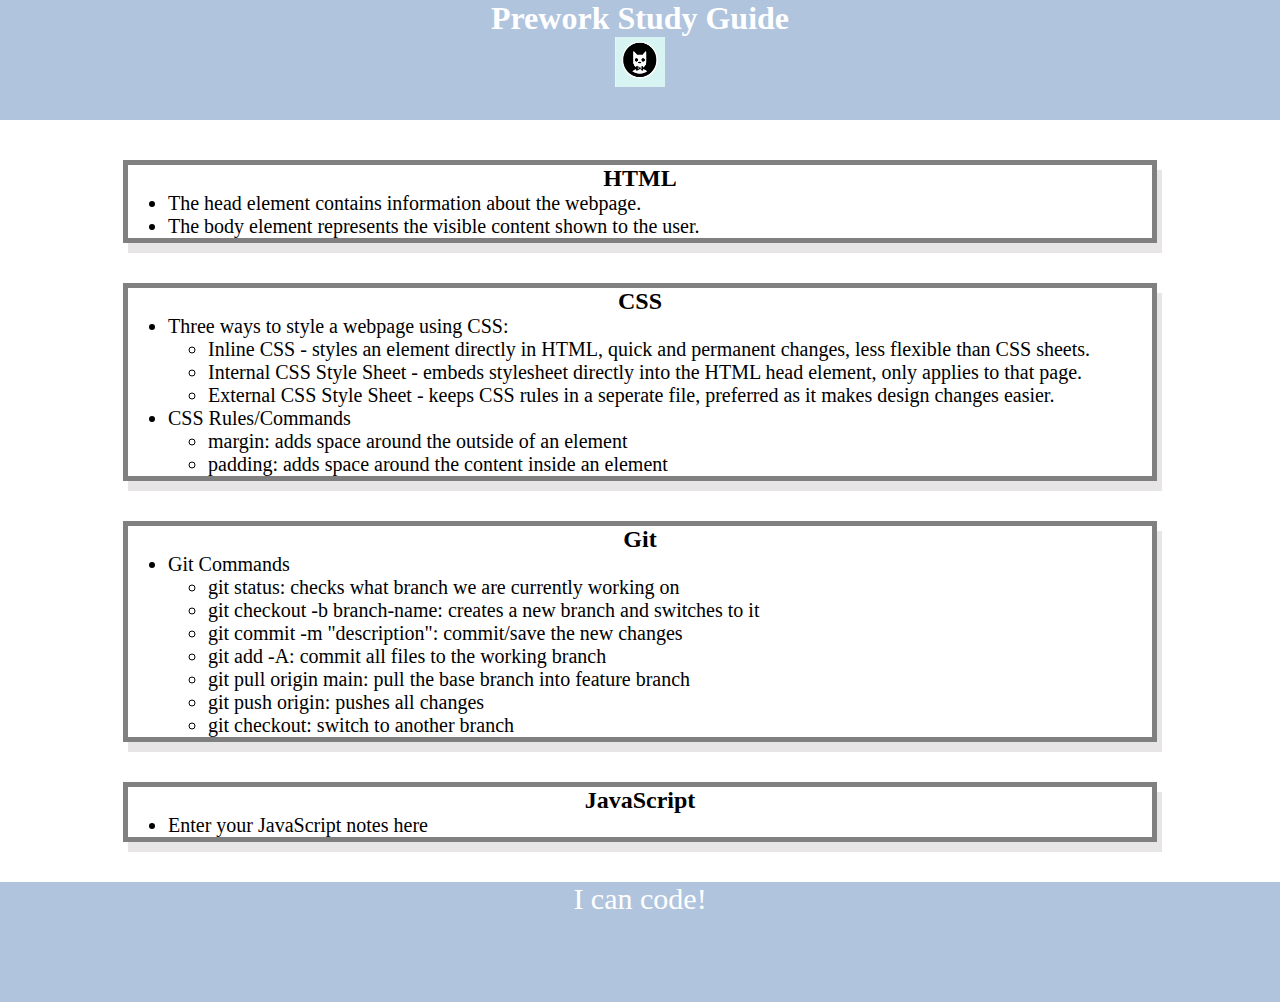
==== index.html @ b87bb748 "add CSS to project" ====
<!DOCTYPE html>
<html lang="en">
  <head>
    <meta charset="UTF-8" />
    <meta http-equiv="X-UA-Compatible" content="IE=edge" />
    <meta name="viewport" content="width=device-width, initial-scale=1.0" />
    <link rel="stylesheet" href="./assets/style.css">
    <title>Prework Study Guide</title>
  </head>
  
  <body>
    <header id="top">
      <h1>Prework Study Guide</h1>
      <img src="./assets/bowtie-cat.png" alt="Profile image of cat wearing a bow tie." />
    </header>

    <main>
      <section class="card" id="html-section">
        <h2>HTML</h2>
        <ul>
          <li>The head element contains information about the webpage.</li>
          <li>The body element represents the visible content shown to the user.</li>
        </ul>
      </section>

      <section class="card" id="css-section">
        <h2>CSS</h2>
        <ul>
          <li>Three ways to style a webpage using CSS: </li>
            <ul>
              <li>Inline CSS - styles an element directly in HTML, quick and permanent changes, less flexible than CSS sheets.</li>
              <li>Internal CSS Style Sheet - embeds stylesheet directly into the HTML head element, only applies to that page.</li>
              <li>External CSS Style Sheet - keeps CSS rules in a seperate file, preferred as it makes design changes easier.</li>
            </ul>
          <li>CSS Rules/Commands</li>
            <ul>
              <li>margin: adds space around the outside of an element</li>
              <li>padding: adds space around the content inside an element</li>
            </ul>
        </ul>
      </section>

      <section class="card" id="git-section">
        <h2>Git</h2>
        <ul>
          <li>Git Commands</li>
            <ul>
              <li>git status: checks what branch we are currently working on</li>
              <li>git checkout -b branch-name: creates a new branch and switches to it</li>
              <li>git commit -m "description": commit/save the new changes</li>
              <li>git add -A: commit all files to the working branch</li>
              <li>git pull origin main: pull the base branch into feature branch</li>
              <li>git push origin: pushes all changes</li>
              <li>git checkout: switch to another branch</li>
          </ul>
        </ul>
      </section>

      <section class="card" id="javascript-section">
        <h2>JavaScript</h2>
        <ul>
          <li>Enter your JavaScript notes here</li>
        </ul>
      </section>
    </main>

    <footer>
      <p>I can code!</p>
    </footer>
  </body>
</html>
---- assets/style.css ----
* {
    margin: 0;
    padding: 0;
}

header,
footer {
    width: 100%;
    height: 120px;
    background-color: lightsteelblue;
    color: white;
}

h1,
h2 {
    text-align:center;
}

img{
    display: block;
    height: 50px;
    width: 50px;
    margin-left: auto;
    margin-right: auto;
}

ul {
    padding-left: 40px;
    font-size: 20px;
}

p{
    text-align: center;
    font-size: 30px;
}

.card{
    width: 80%;
    margin: 40px auto;
    border: 5px solid gray;
    box-shadow: 5px 10px #E7E5E5;
}
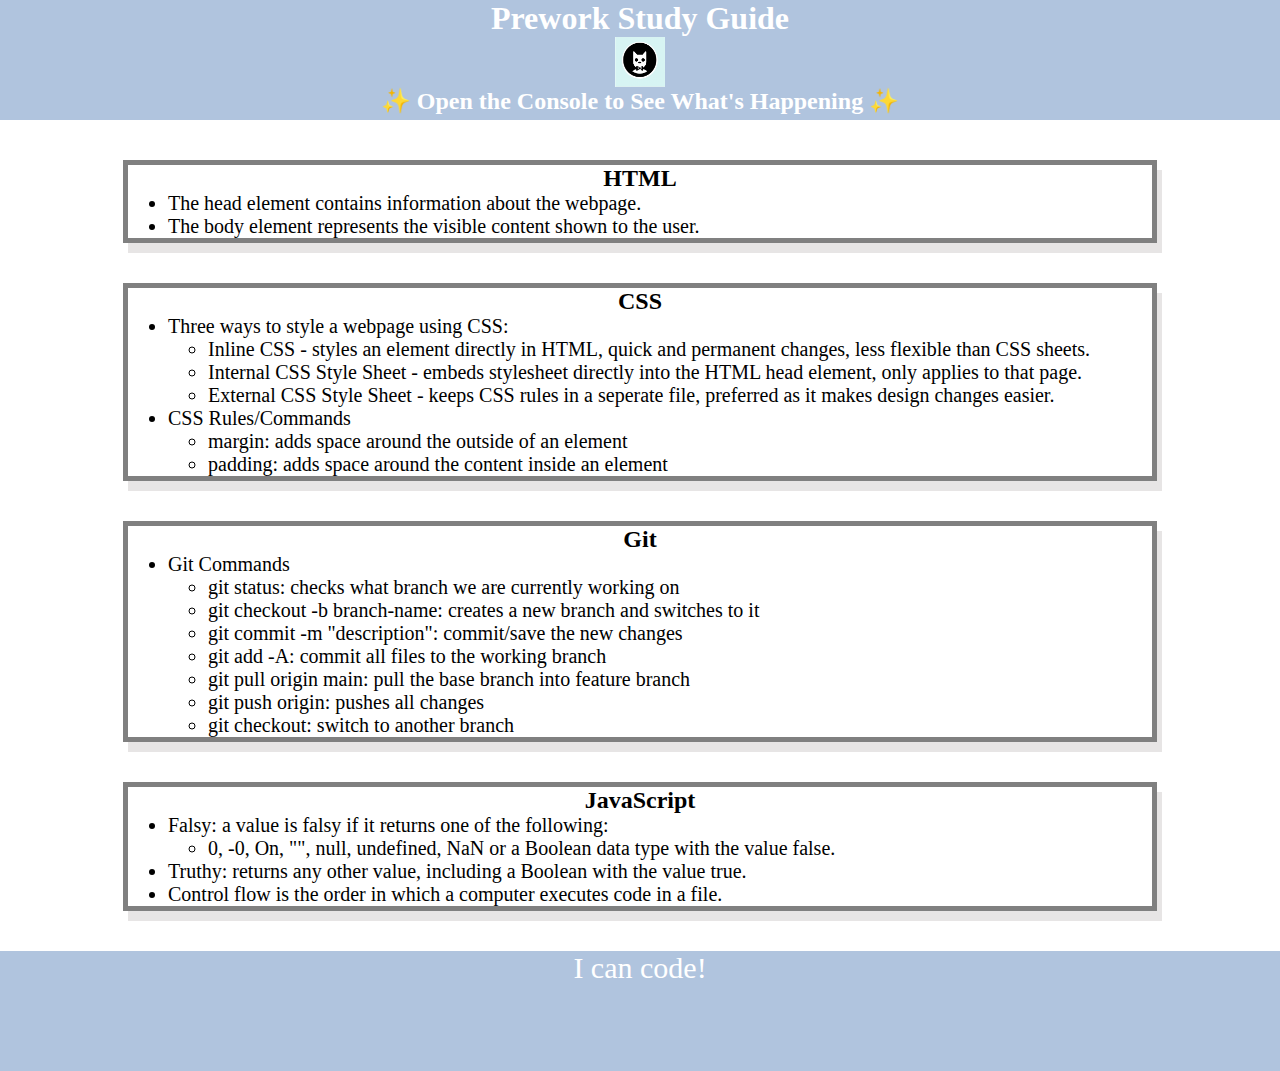
==== commit 9e118346: "JavaScript for loop added" ====
--- a/index.html
+++ b/index.html
@@ -12,6 +12,7 @@
     <header id="top">
       <h1>Prework Study Guide</h1>
       <img src="./assets/bowtie-cat.png" alt="Profile image of cat wearing a bow tie." />
+      <h2>✨ Open the Console to See What's Happening ✨</h2>
     </header>
 
     <main>
@@ -59,7 +60,12 @@
       <section class="card" id="javascript-section">
         <h2>JavaScript</h2>
         <ul>
-          <li>Enter your JavaScript notes here</li>
+          <li>Falsy: a value is falsy if it returns one of the following:</li>
+          <ul>
+            <li>0, -0, On, "", null, undefined, NaN or a Boolean data type with the value false.</li>
+          </ul>
+          <li>Truthy: returns any other value, including a Boolean with the value true.</li>
+          <li>Control flow is the order in which a computer executes code in a file.</li>
         </ul>
       </section>
     </main>
@@ -67,5 +73,6 @@
     <footer>
       <p>I can code!</p>
     </footer>
+    <script src="./assets/script.js"></script>
   </body>
 </html>
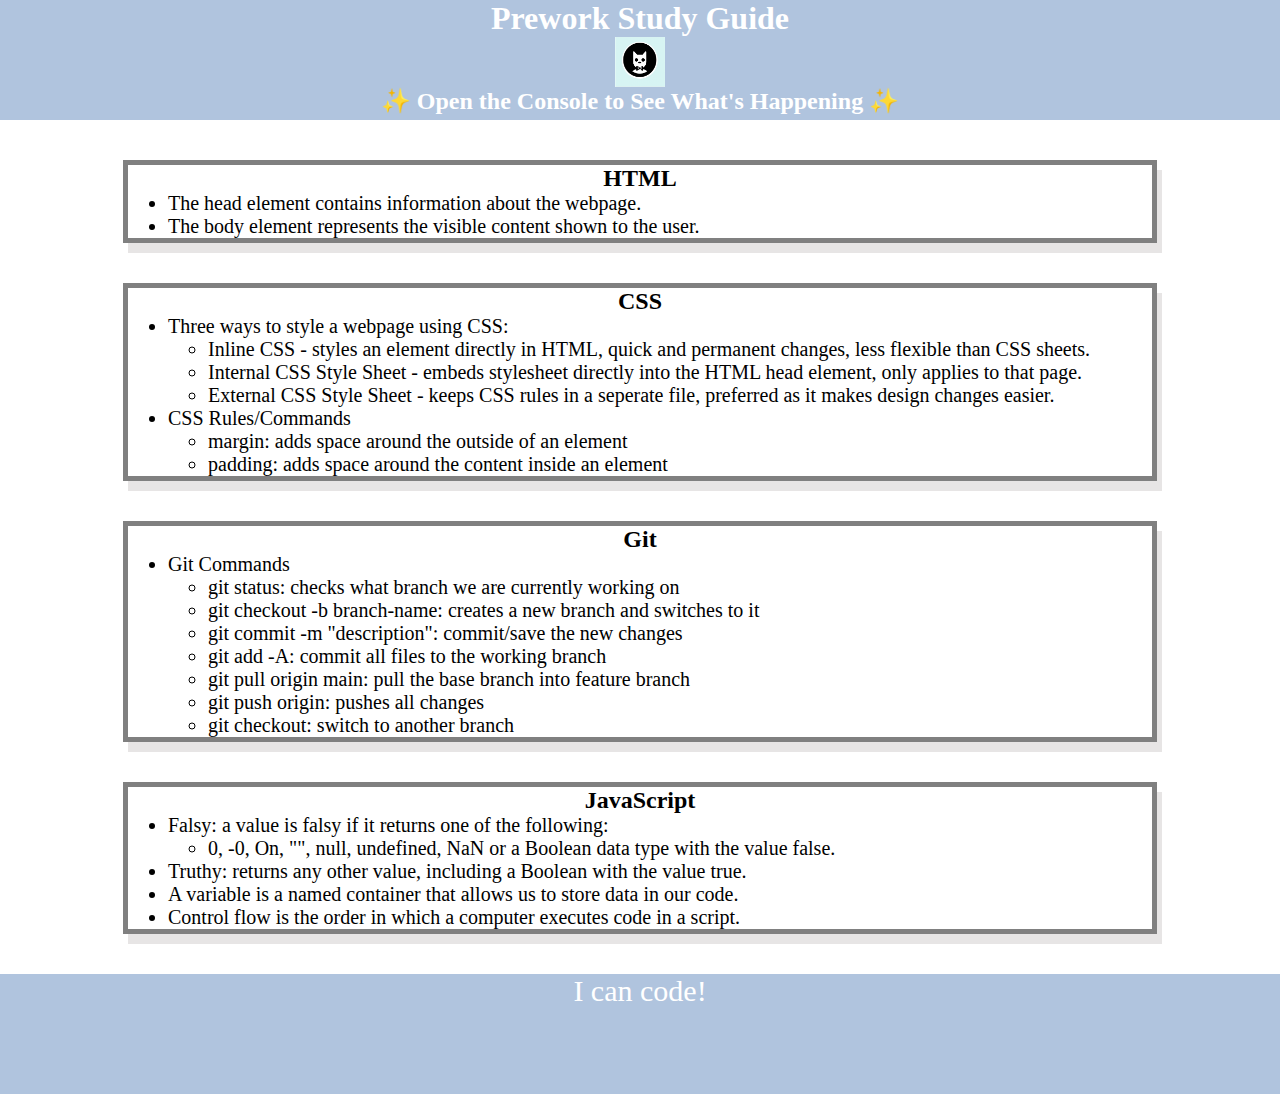
==== commit a1670c54: "Added functions to the JS file" ====
--- a/index.html
+++ b/index.html
@@ -65,7 +65,8 @@
             <li>0, -0, On, "", null, undefined, NaN or a Boolean data type with the value false.</li>
           </ul>
           <li>Truthy: returns any other value, including a Boolean with the value true.</li>
-          <li>Control flow is the order in which a computer executes code in a file.</li>
+          <li>A variable is a named container that allows us to store data in our code.</li>
+          <li>Control flow is the order in which a computer executes code in a script.</li>
         </ul>
       </section>
     </main>
